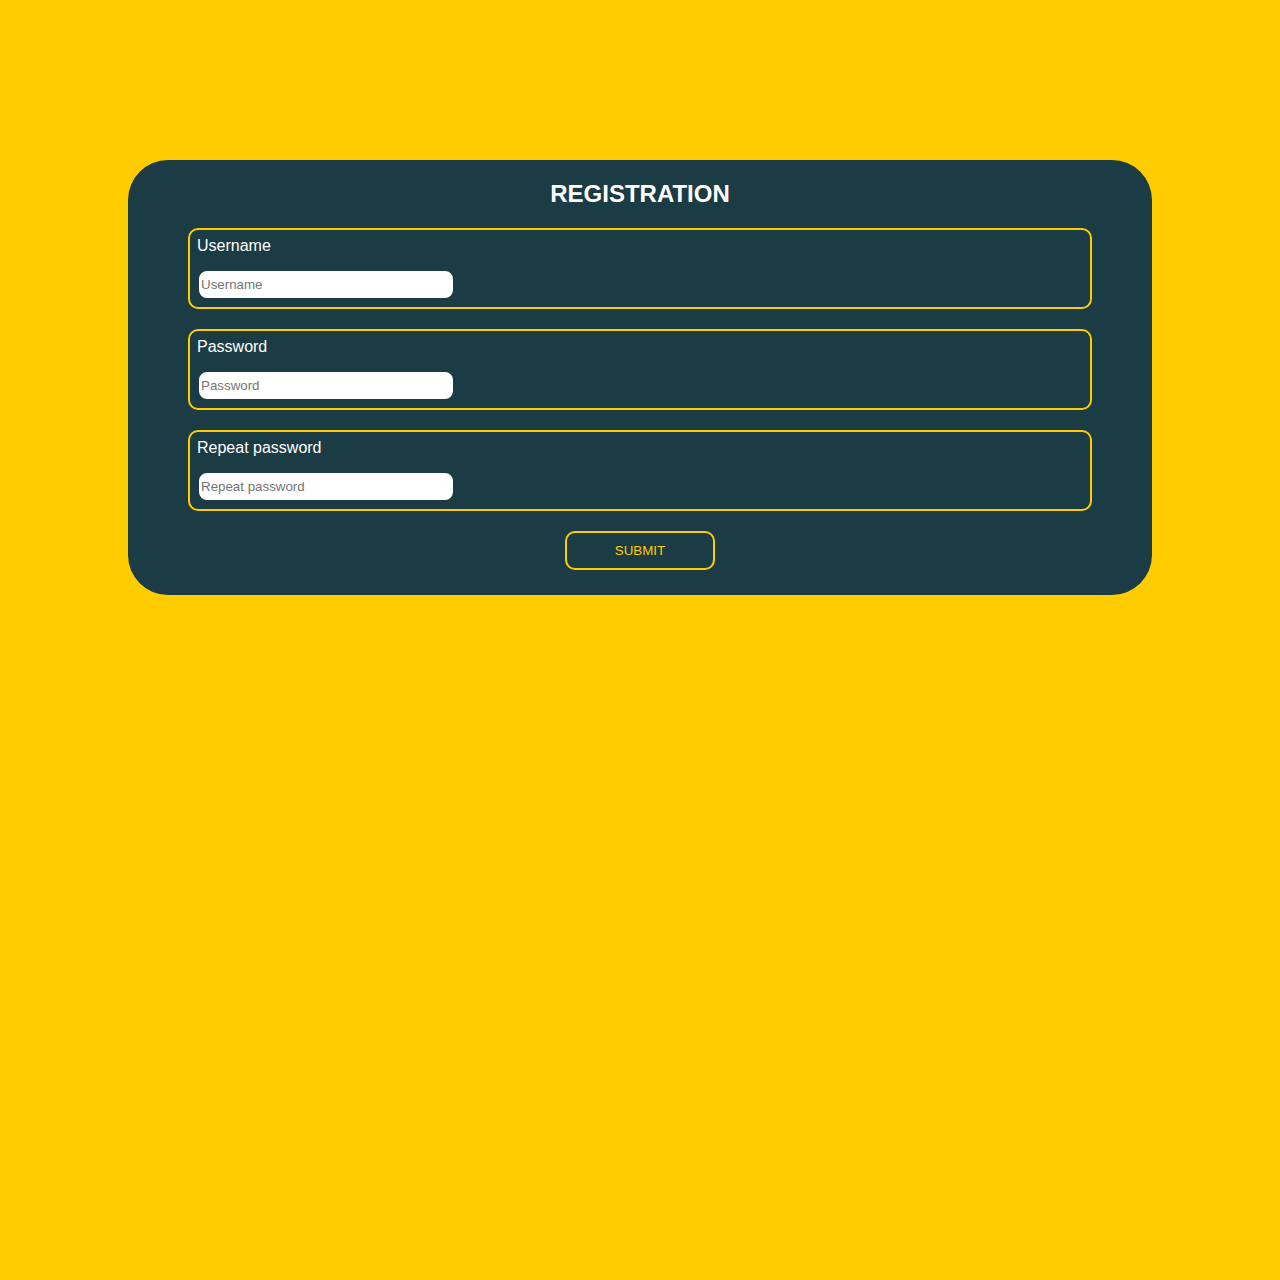
==== authentication.html @ e1e6f858 "Edited styles" ====
<!DOCTYPE html>
<html lang="en">
  <head>
    <meta charset="UTF-8" />
    <meta http-equiv="X-UA-Compatible" content="IE=edge" />
    <meta name="viewport" content="width=device-width, initial-scale=1.0" />
    <title>Internship-13-dom_async</title>
    <link rel="stylesheet" href="styles/form.css" />
  </head>
  <body onload="setFormDisplay()">
    <section class="section__form">
      <form
        class="form__registration"
        action="javascript:void(0)"
        onsubmit="formRegistrationSubmit(this)"
      >
        <h2 class="form__header">REGISTRATION</h2>
        <div class="form__field">
          <label class="form__label">Username</label>
          <input
            type="text"
            name="user-name"
            required
            minlength="5"
            maxlength="10"
            class="form__input"
            placeholder="Username"
          />
        </div>
        <div class="form__field">
          <label class="form__label">Password</label>
          <input
            type="password"
            name="password"
            required
            minlength="5"
            maxlength="15"
            class="form__password"
            placeholder="Password"
          />
        </div>
        <div class="form__field">
          <label class="form__label">Repeat password</label>
          <input
            type="password"
            name="password-repeated"
            required
            minlength="5"
            maxlength="15"
            class="form__password form__password--repeated"
            placeholder="Repeat password"
          />
        </div>
        <a href="pages/jokes.html" class="form__button-container">
          <button class="form__button form__button--registration" type="submit">SUBMIT</button>
        </a>
      </form>

      <form
        class="form__login"
        action="javascript:void(0)"
        onsubmit="formLoginSubmit(this)"
      >
        <h2 class="form__header">LOGIN</h2>
        <div class="form__field">
          <label class="form__label">Username</label>
          <input
            type="text"
            name="user-name"
            required
            class="form__input"
            placeholder="Username"
          />
        </div>
        <div class="form__field">
          <label class="form__label">Password</label>
          <input
            type="password"
            name="password"
            required
            class="form__password"
            placeholder="Password"
          />
        </div>
        <a class="form__button-container">
          <button type="submit" class="form__button form__button--login">SUBMIT</button>
        </a>
      </form>
    </section>

    <script src="scripts/Helpers/helpFunctions.js"></script>
    <script src="scripts/Authentication/authentication.js"></script>
  </body>
</html>
---- styles/form.css ----
body {
  overflow: hidden;
  display: flex;
  justify-content: center;
  margin: 0;
  height: 100vw;
  background-color: #ffcc00;
  color: white;
  font-family: -apple-system, BlinkMacSystemFont, "Segoe UI", Roboto, Oxygen,
    Ubuntu, Cantarell, "Open Sans", "Helvetica Neue", sans-serif;
}

.section__form {
  margin-top: 150px;
  width: 80%;
}

.form__header {
  align-self: center;
}

.form__registration {
  display: flex;
}

.form__login {
  display: none;
}

.form__registration,
.form__login {
  flex-direction: column;
  width: 100%;
  margin-top: 10px;
  border-radius: 40px;
  background-color: #1b3c44;
}

.form__field {
  display: flex;
  flex-direction: column;
  margin-left: 20px;
  margin-right: 20px;
  margin-bottom: 20px;
  border: 2px solid #ffcc00;
  border-radius: 10px;
  max-width: 900px;
}

.form__label {
  margin: 7px;
}

.form__password,
.form__input {
  margin: 7px;
  max-width: 250px;
  height: 25px;
  border: 2px solid #1b3c44;
  border-radius: 10px;
}

.form__button-container {
  align-self: center;
}

.form__button {
  width: 150px;
  margin-bottom: 25px;
  padding: 10px;
  border: 2px solid #ffcc00;
  border-radius: 10px;
  background-color: #1b3c44;
  color: #ffcc00;
  cursor: pointer;
}

.form__button:hover {
  background-color: #ffcc00;
  color: #1b3c44;
}

@media screen and (min-width: 1200px) {
  .form__field {
    align-self: center;
    width: 900px;
  }
}
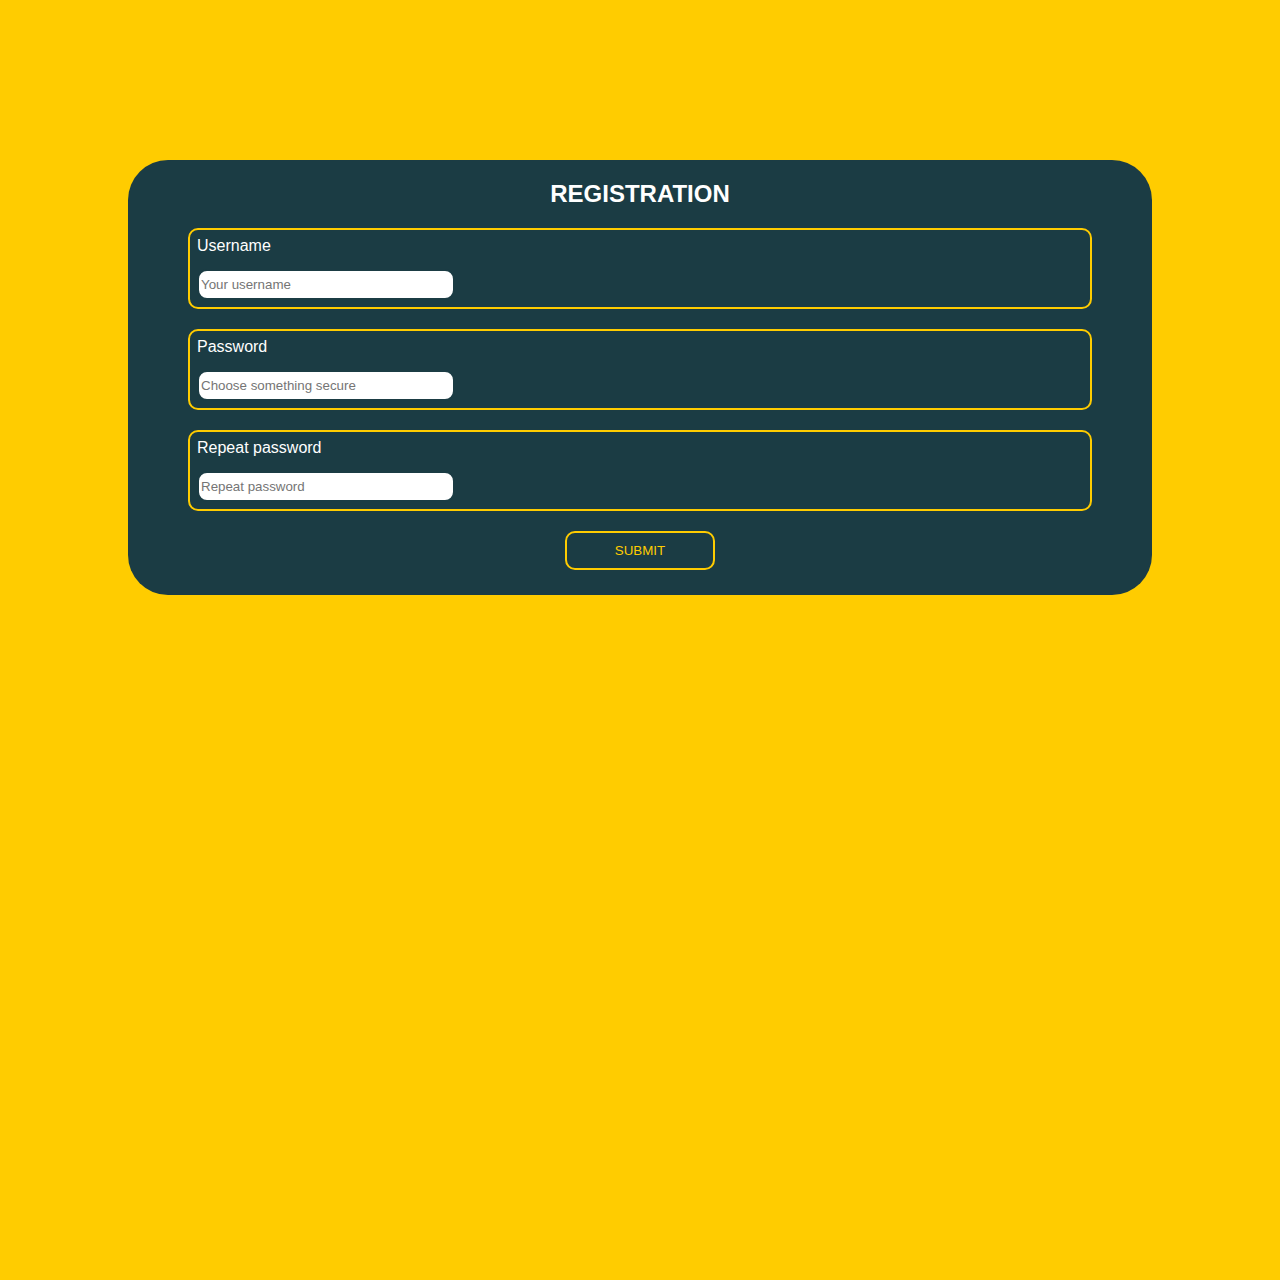
==== commit 0fbe2f9f: "Minor changes" ====
--- a/authentication.html
+++ b/authentication.html
@@ -24,7 +24,7 @@
             minlength="5"
             maxlength="10"
             class="form__input"
-            placeholder="Username"
+            placeholder="Your username"
           />
         </div>
         <div class="form__field">
@@ -36,7 +36,7 @@
             minlength="5"
             maxlength="15"
             class="form__password"
-            placeholder="Password"
+            placeholder="Choose something secure"
           />
         </div>
         <div class="form__field">
@@ -45,14 +45,12 @@
             type="password"
             name="password-repeated"
             required
-            minlength="5"
-            maxlength="15"
             class="form__password form__password--repeated"
             placeholder="Repeat password"
           />
         </div>
         <a href="pages/jokes.html" class="form__button-container">
-          <button class="form__button form__button--registration" type="submit">SUBMIT</button>
+          <button class="form__button" type="submit">SUBMIT</button>
         </a>
       </form>
 
@@ -83,7 +81,7 @@
           />
         </div>
         <a class="form__button-container">
-          <button type="submit" class="form__button form__button--login">SUBMIT</button>
+          <button type="submit" class="form__button">SUBMIT</button>
         </a>
       </form>
     </section>
--- a/styles/form.css
+++ b/styles/form.css
@@ -8,6 +8,11 @@
   color: white;
   font-family: -apple-system, BlinkMacSystemFont, "Segoe UI", Roboto, Oxygen,
     Ubuntu, Cantarell, "Open Sans", "Helvetica Neue", sans-serif;
+}
+
+input,
+button {
+  outline: 0;
 }
 
 .section__form {
